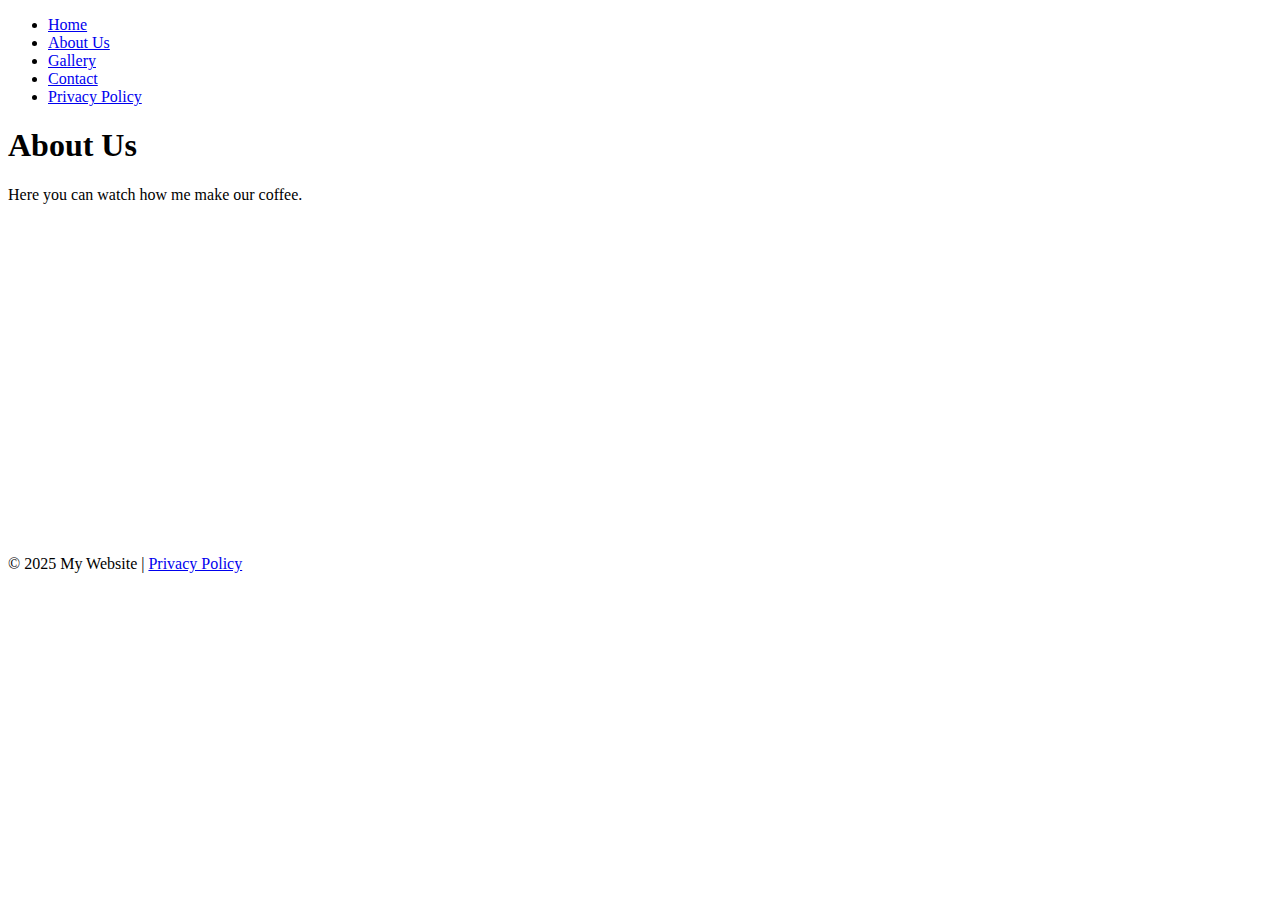
==== about.html @ 70d771ab "commit" ====
<!DOCTYPE html>
<html lang="en">
<head>
    <meta charset="UTF-8">
    <meta name="viewport" content="width=device-width, initial-scale=1.0">
    <title>About Us</title>
    <link rel="stylesheet" href="styles.css">
</head>
<body>
    <header>
        <nav>
            <ul>
                <li><a href="index.html">Home</a></li>
                <li><a href="about.html">About Us</a></li>
                <li><a href="gallery.html">Gallery</a></li>
                <li><a href="contact.html">Contact</a></li>
                <li><a href="privacy.html">Privacy Policy</a></li>
            </ul>
        </nav>
    </header>

    <main>
        <h1>About Us</h1>
        <p>Here you can watch how me make our coffee.</p>
        <iframe width="560" height="315" src="https://www.youtube.com/embed/df3JeXVWYWA" frameborder="0" allowfullscreen></iframe>
    </main>

    <footer>
        <p>&copy; 2025 My Website | <a href="privacy.html">Privacy Policy</a></p>
    </footer>
</body>
</html>
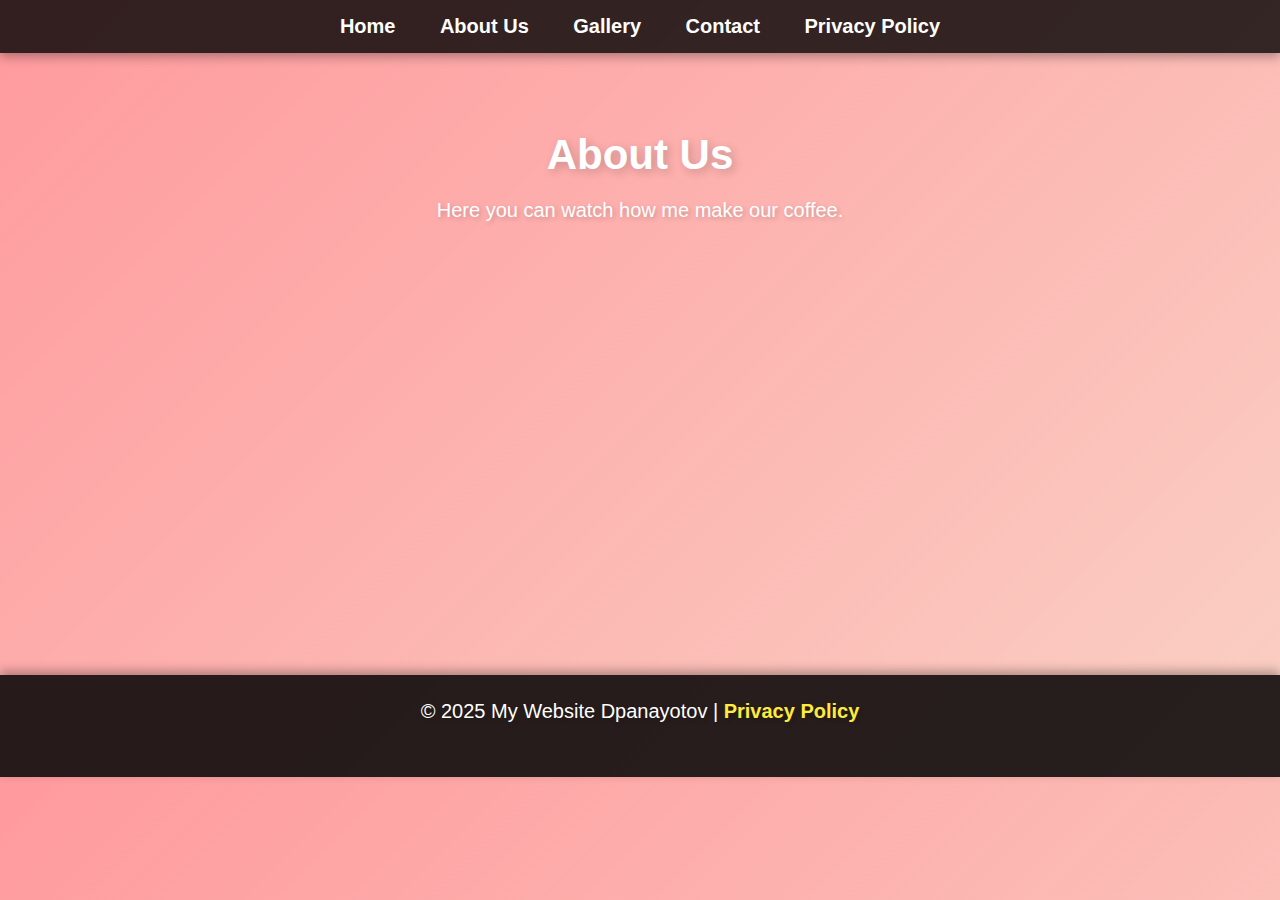
==== commit 13942b8b: "All changes form 28_02_2025" ====
--- a/about.html
+++ b/about.html
@@ -4,7 +4,7 @@
     <meta charset="UTF-8">
     <meta name="viewport" content="width=device-width, initial-scale=1.0">
     <title>About Us</title>
-    <link rel="stylesheet" href="styles.css">
+    <link rel="stylesheet" href="style.css">
 </head>
 <body>
     <header>
@@ -26,7 +26,7 @@
     </main>
 
     <footer>
-        <p>&copy; 2025 My Website | <a href="privacy.html">Privacy Policy</a></p>
+        <p>&copy; 2025 My Website Dpanayotov | <a href="privacy.html">Privacy Policy</a></p>
     </footer>
 </body>
 </html>
--- a/style.css
+++ b/style.css
@@ -0,0 +1,146 @@
+
+body {
+    font-family: 'Poppins', sans-serif;
+    margin: 0;
+    padding: 0;
+    text-align: center;
+    background: linear-gradient(135deg, #ff9a9e, #fad0c4); /* Gradient Background */
+    color: white;
+}
+
+header {
+    background: rgba(0, 0, 0, 0.8);
+    padding: 15px 0;
+    box-shadow: 0 4px 10px rgba(0, 0, 0, 0.3);
+}
+
+nav ul {
+    list-style: none;
+    padding: 0;
+    margin: 0;
+    text-align: center;
+}
+
+nav ul li {
+    display: inline;
+    margin: 0 20px;
+}
+
+nav ul li a {
+    color: white;
+    text-decoration: none;
+    font-size: 20px;
+    font-weight: bold;
+    transition: color 0.3s ease-in-out, transform 0.2s;
+}
+
+nav ul li a:hover {
+    color: #ffeb3b;
+    transform: scale(1.1);
+}
+
+main {
+    padding: 50px 20px;
+}
+
+h1 {
+    font-size: 42px;
+    font-weight: 700;
+    text-shadow: 3px 3px 10px rgba(0, 0, 0, 0.2);
+    margin-bottom: 15px;
+    animation: fadeIn 1.5s ease-in-out;
+}
+
+p {
+    font-size: 20px;
+    max-width: 600px;
+    margin: 0 auto 30px;
+    line-height: 1.6;
+    text-shadow: 2px 2px 5px rgba(0, 0, 0, 0.2);
+}
+
+.slideshow-container {
+    position: relative;
+    max-width: 700px;
+    margin: 30px auto;
+    border-radius: 15px;
+    overflow: hidden;
+    box-shadow: 0 5px 15px rgba(0, 0, 0, 0.4);
+}
+
+.slide {
+    width: 100%;
+    height: 400px;
+    object-fit: cover;
+    display: none;
+    border-radius: 15px;
+}
+
+
+.animated-btn {
+    padding: 15px 30px;
+    font-size: 20px;
+    background: linear-gradient(45deg, #ff416c, #ff4b2b);
+    color: white;
+    border: none;
+    border-radius: 50px;
+    cursor: pointer;
+    transition: all 0.4s ease-in-out;
+    box-shadow: 0 4px 10px rgba(255, 65, 108, 0.4);
+}
+
+.animated-btn:hover {
+    transform: scale(1.15);
+    box-shadow: 0 6px 15px rgba(255, 65, 108, 0.6);
+}
+
+
+.grid-layout {
+    display: grid;
+    grid-template-columns: repeat(3, 1fr);
+    gap: 20px;
+    margin: 50px auto;
+    max-width: 900px;
+}
+
+.grid-item {
+    background: rgba(255, 255, 255, 0.2);
+    padding: 25px;
+    border-radius: 10px;
+    text-align: center;
+    font-size: 20px;
+    font-weight: bold;
+    box-shadow: 0 3px 10px rgba(0, 0, 0, 0.2);
+    transition: transform 0.3s ease-in-out;
+}
+
+.grid-item:hover {
+    transform: scale(1.1);
+    background: rgba(255, 255, 255, 0.4);
+}
+
+
+footer {
+    background: rgba(0, 0, 0, 0.85);
+    color: white;
+    padding: 20px;
+    margin-top: 50px;
+    font-size: 16px;
+    box-shadow: 0 -4px 10px rgba(0, 0, 0, 0.3);
+}
+
+footer a {
+    color: #ffeb3b;
+    text-decoration: none;
+    font-weight: bold;
+}
+
+footer a:hover {
+    text-decoration: underline;
+}
+
+
+@keyframes fadeIn {
+    from { opacity: 0; transform: translateY(-20px); }
+    to { opacity: 1; transform: translateY(0); }
+}
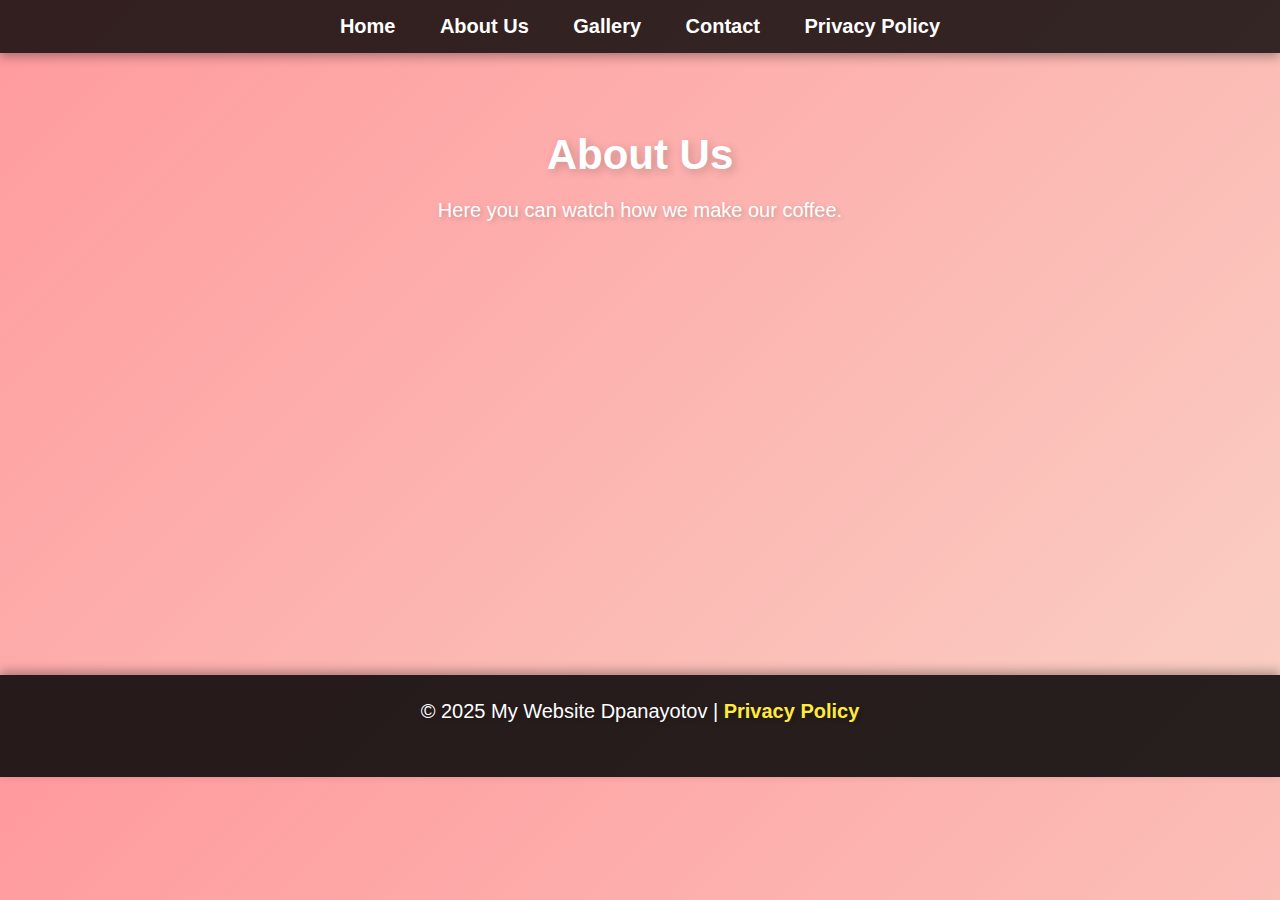
==== commit 964223b7: "pravopis" ====
--- a/about.html
+++ b/about.html
@@ -21,7 +21,7 @@
 
     <main>
         <h1>About Us</h1>
-        <p>Here you can watch how me make our coffee.</p>
+        <p>Here you can watch how we make our coffee.</p>
         <iframe width="560" height="315" src="https://www.youtube.com/embed/df3JeXVWYWA" frameborder="0" allowfullscreen></iframe>
     </main>
 
